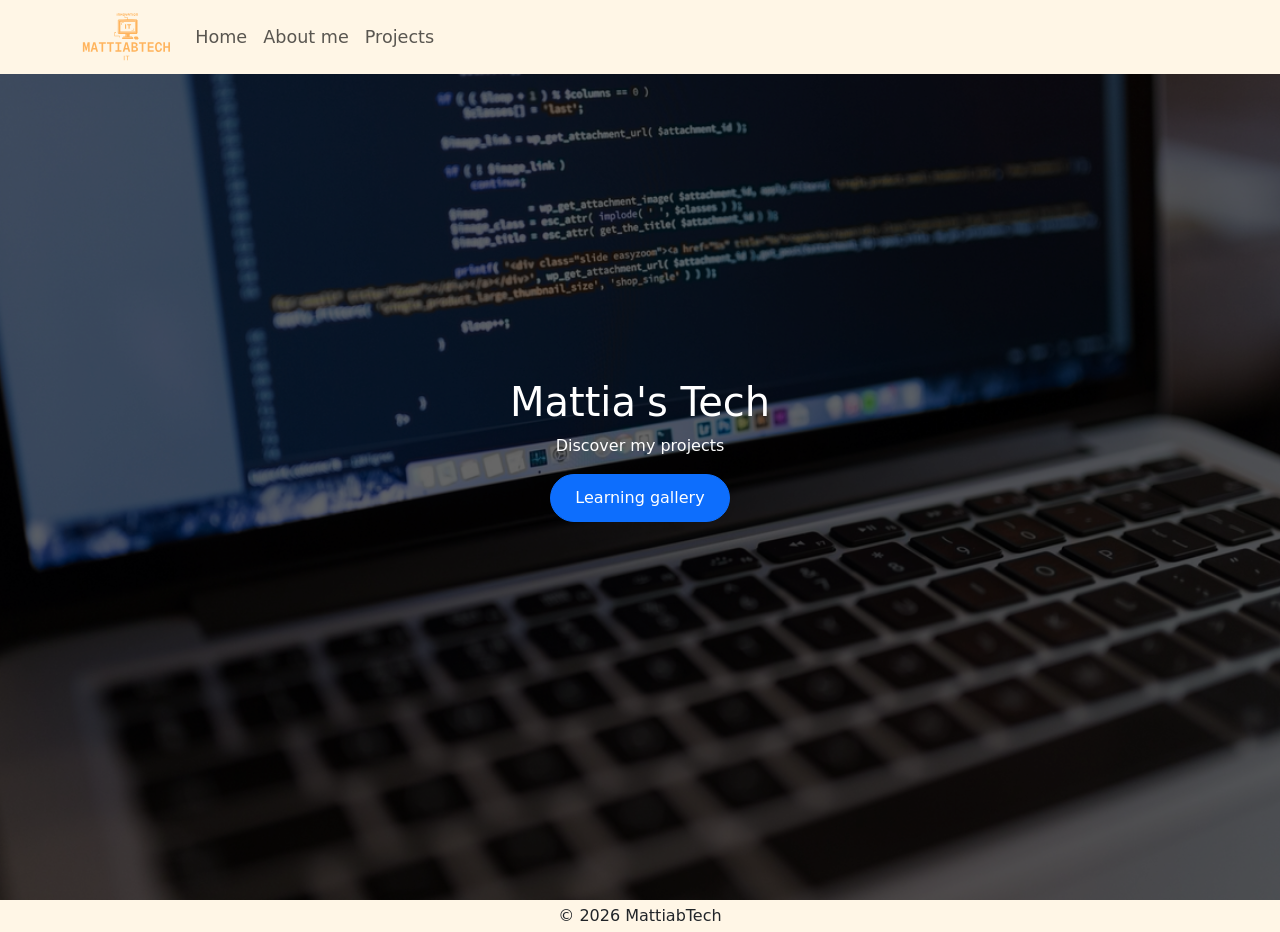
==== docs/index.html @ a51a8f6d "Change name of output_website to docs for deployment" ====
<!DOCTYPE html>
<html lang="en">

<head>
  <meta charset="UTF-8">
  <meta name="viewport" content="width=device-width, initial-scale=1.0">

  <link href="https://cdn.jsdelivr.net/npm/bootstrap@5.3.8/dist/css/bootstrap.min.css" rel="stylesheet"
    integrity="sha384-sRIl4kxILFvY47J16cr9ZwB07vP4J8+LH7qKQnuqkuIAvNWLzeN8tE5YBujZqJLB" crossorigin="anonymous">
  <link rel="stylesheet" href="https://cdn.jsdelivr.net/npm/bootstrap-icons@1.13.2/font/bootstrap-icons.min.css">

  <link href="./img/favicon.ico" rel="icon">

  <link rel="stylesheet" href="./style/styles.css">

  <script src="https://cdn.jsdelivr.net/npm/bootstrap@5.3.8/dist/js/bootstrap.bundle.min.js"
    integrity="sha384-FKyoEForCGlyvwx9Hj09JcYn3nv7wiPVlz7YYwJrWVcXK/BmnVDxM+D2scQbITxI" crossorigin="anonymous"
    defer></script>
  <title>MattiabTech</title>
</head>

<body>
  <header class="sticky-top">
    <!-- Nav bar -->
    <nav class="navbar navbar-expand-lg light">
      <div class="container">
        <a class="navbar-brand" href="./index.html"><img height="48" src="./img/brand.svg" alt="Brand - Home"
            aria-label="Home"></a>
        <button class="navbar-toggler" type="button" data-bs-toggle="collapse" data-bs-target="#navbarNav"
          aria-controls="navbarNav" aria-expanded="false" aria-label="Toggle navigation">
          <span class="navbar-toggler-icon"></span>
        </button>
        <div class="collapse navbar-collapse" id="navbarNav">
          <ul class="navbar-nav">
            <li class="nav-item">
              <a class="nav-link" href="./index.html">Home</a>
            </li>
            <li class="nav-item">
              <a class="nav-link" href="./about.html">About me</a>
            </li>
            <li class="nav-item">
              <a class="nav-link" href="./projects.html">Projects</a>
            </li>
          </ul>
        </div>
      </div>
    </nav>
  </header>

  <main>
    
<!-- Hero section -->
<section class="vh-100" id="hero-img">
  <!-- Mask for better contrast -->
  <div id="mask" class="mask h-100 w-100 d-flex justify-content-center align-items-center">
    <div class="container">
      <!-- Call to action -->
      <div class="text-center text-white">
        <h1>Mattia's Tech</h1>
        <p>Discover my projects</p>
        <a href="./projects.html" class="btn btn-primary btn-large">Learning gallery</a>
      </div>
    </div>
  </div>
</section>

  </main>

  <footer class="text-center light py-1">
    <p class="fs-6 m-0">&copy; 2026 MattiabTech</p>
  </footer>


</body>

</html>
---- docs/style/styles.css ----
body {
  margin: 0;
}

main {
  min-height: calc(100vh - 74px - 32px);
}

.navbar {
  min-height: 74px;
  font-size: 1.1rem;
}

.light {
  background-color: #fff6e6;
}

#hero-img {
  margin-top: -74px;
  background-position: center center;
  background-image: url('../img/hero-img.jpg');
  background-repeat: no-repeat;
  background-size: cover;
}

.mask {
  background-color: hsl(0, 0%, 0%, 0.6);
}

.btn {
  padding: .7rem 1.5rem;
  border-radius: 1.5rem;
}

textarea.form-control {
  field-sizing: content;
  min-width: 300px;
  max-width: 100%;
  width: auto;
}

.card {
  min-height: 400px;
  max-width: 500px;
}

.card-img-top {
  height: 300px;
  object-fit: cover;
  object-position: top;
}
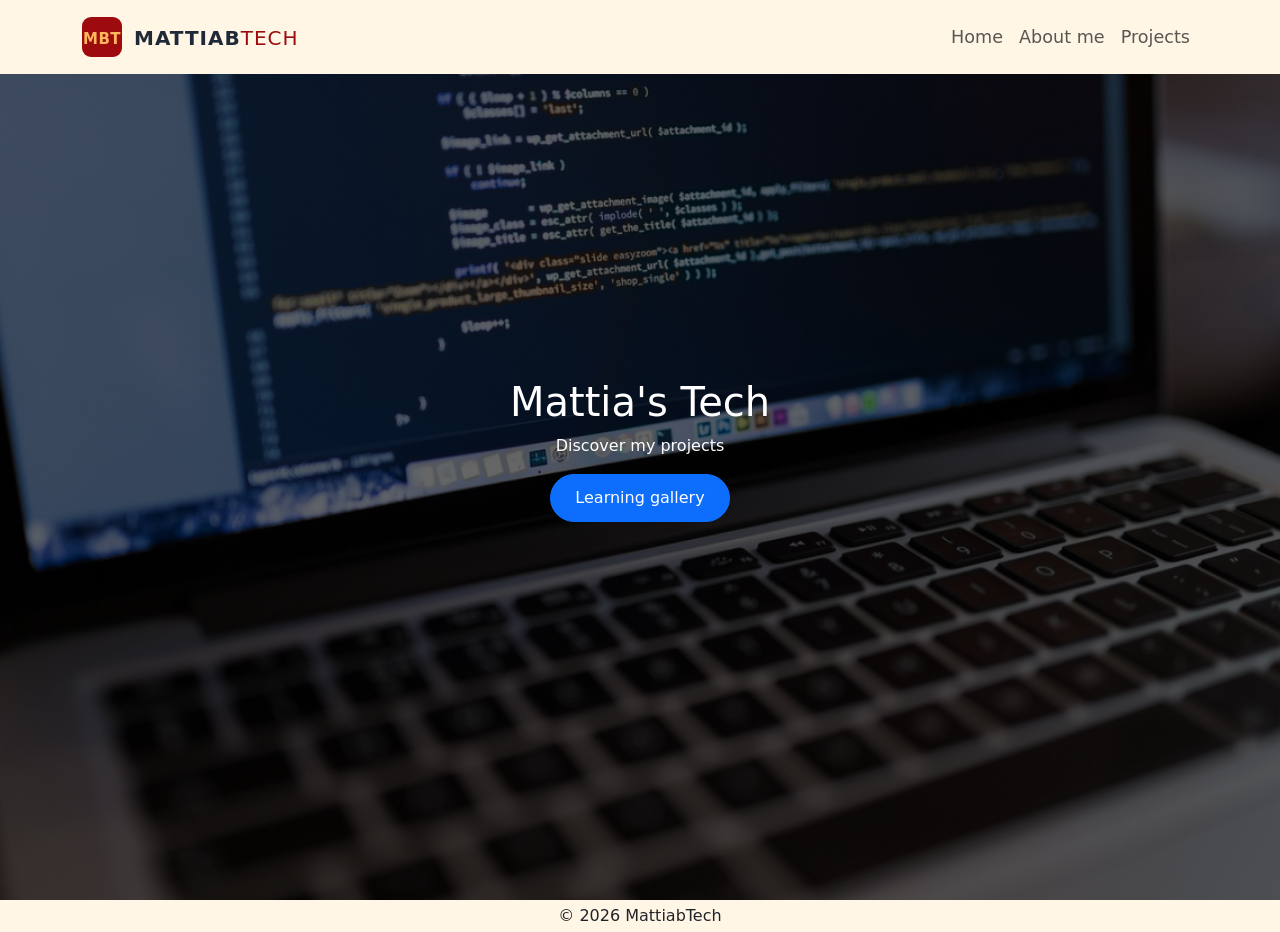
==== commit 224480b7: "Add new style for navbar" ====
--- a/docs/index.html
+++ b/docs/index.html
@@ -31,7 +31,7 @@
           <span class="navbar-toggler-icon"></span>
         </button>
         <div class="collapse navbar-collapse" id="navbarNav">
-          <ul class="navbar-nav">
+          <ul class="navbar-nav ms-auto">
             <li class="nav-item">
               <a class="nav-link" href="./index.html">Home</a>
             </li>
--- a/docs/style/styles.css
+++ b/docs/style/styles.css
@@ -32,13 +32,6 @@
   border-radius: 1.5rem;
 }
 
-textarea.form-control {
-  field-sizing: content;
-  min-width: 300px;
-  max-width: 100%;
-  width: auto;
-}
-
 .card {
   min-height: 400px;
   max-width: 500px;
